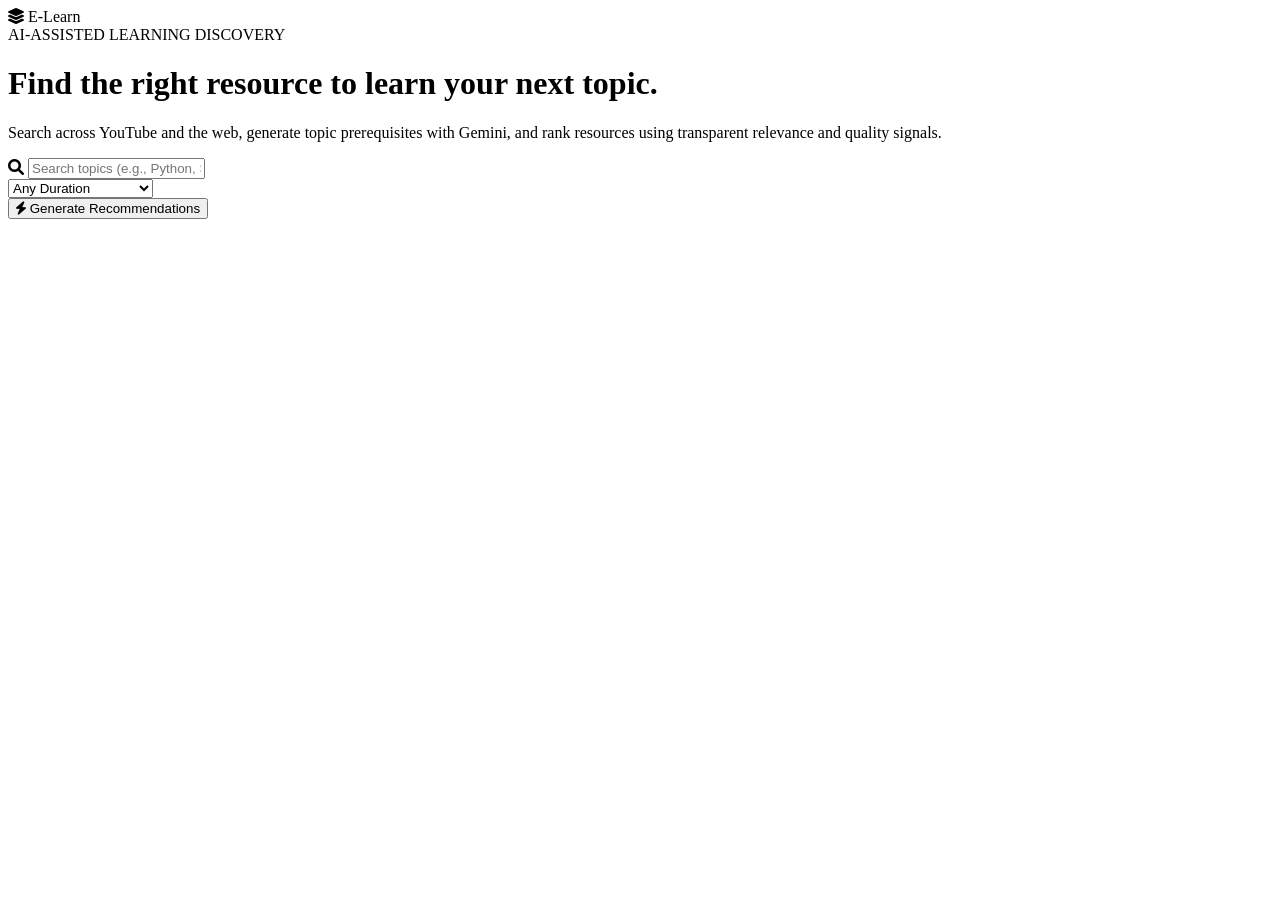
==== backend/templates/index.html @ 2d7d1b3d "Initial version of E-Learning Recommendation System" ====
<!DOCTYPE html>
<html lang="en">
<head>
    <meta charset="UTF-8">
    <meta name="viewport" content="width=device-width, initial-scale=1.0">
    <title>E-Learn | Smart Resource Recommendations</title>
    <link rel="stylesheet" href="{{ url_for('static', filename='css/style.css') }}">
    <link href="https://cdnjs.cloudflare.com/ajax/libs/font-awesome/6.0.0/css/all.min.css" rel="stylesheet">
</head>
<body>
<header class="navbar">
    <div class="logo"><i class="fas fa-layer-group"></i> E-Learn</div>
</header>

<main class="hero">
    <div class="hero-content">
        <span class="eyebrow">AI-ASSISTED LEARNING DISCOVERY</span>
        <h1>Find the right resource to learn your next topic.</h1>
        <p>
            Search across YouTube and the web, generate topic prerequisites with Gemini,
            and rank resources using transparent relevance and quality signals.
        </p>

        <form class="search-form" action="/results" method="GET">
            <div class="search-input-group">
                <i class="fas fa-search"></i>
                <input
                    type="text"
                    name="topic"
                    maxlength="120"
                    placeholder="Search topics (e.g., Python, SQL, Machine Learning)..."
                    required
                >
            </div>

            <div class="filter-group">
                <select name="duration" aria-label="Preferred duration">
                    <option value="all">Any Duration</option>
                    <option value="short">Short (&lt; 10 min)</option>
                    <option value="medium">Medium (10–30 min)</option>
                    <option value="long">Long (&gt; 30 min)</option>
                </select>
            </div>

            <button type="submit" class="btn-primary">
                <i class="fas fa-bolt"></i> Generate Recommendations
            </button>
        </form>
    </div>
</main>
</body>
</html>
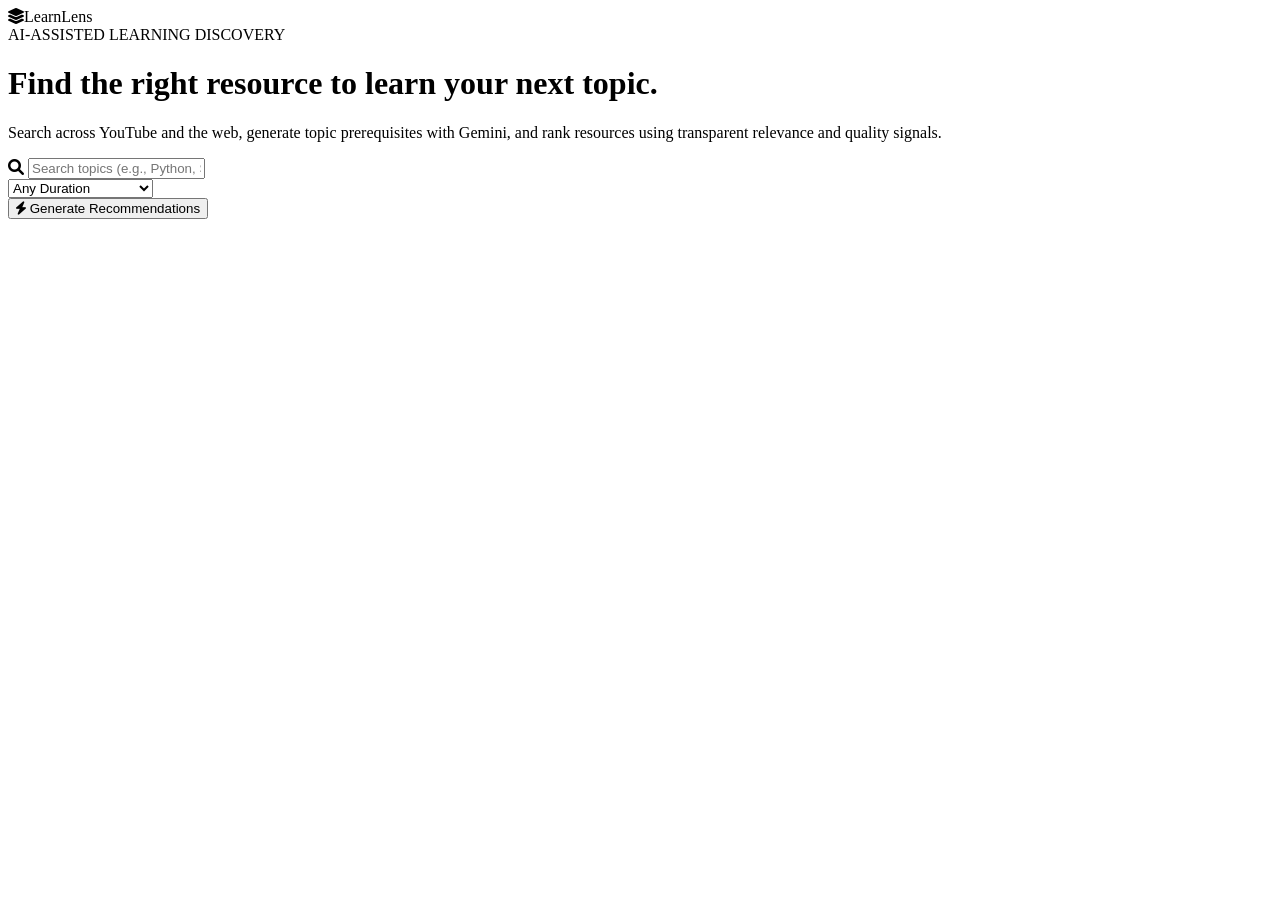
==== commit 297e89c0: "Update branding to LearnLens" ====
--- a/backend/templates/index.html
+++ b/backend/templates/index.html
@@ -9,7 +9,7 @@
 </head>
 <body>
 <header class="navbar">
-    <div class="logo"><i class="fas fa-layer-group"></i> E-Learn</div>
+    <div class="logo"><i class="fas fa-layer-group"></i>LearnLens</div>
 </header>
 
 <main class="hero">
